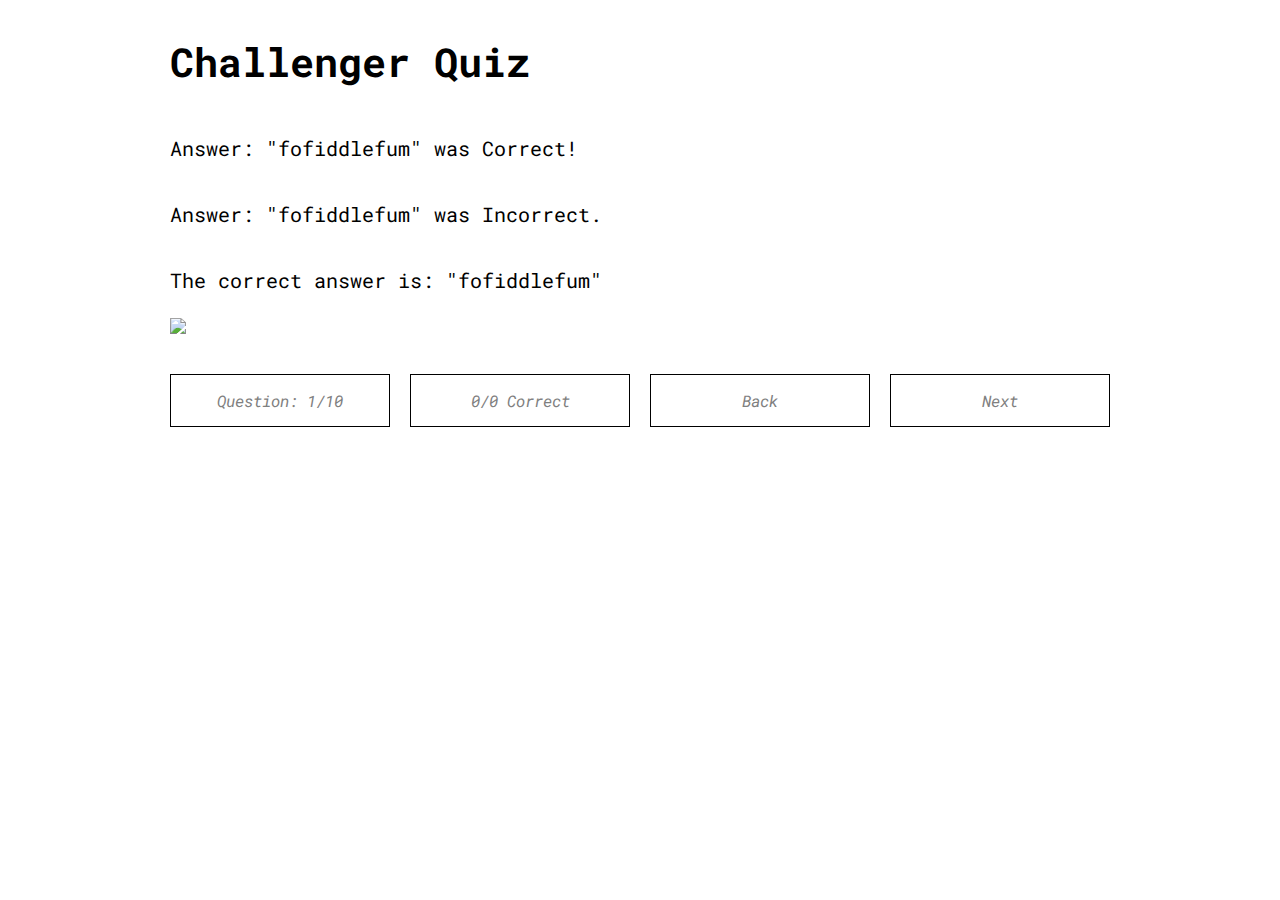
==== templates/answer1.html @ acd9bcec "creates html pages for questions and answers, adds responsive frame to css" ====
<!DOCTYPE html>
<html>
<head>
	<meta charset="utf-8">
    <meta name="viewport" content="width=device-width initial-scale=1">
	<title>Challenger Quiz</title>
 	<link rel="stylesheet" href="https://cdnjs.cloudflare.com/ajax/libs/normalize/4.2.0/normalize.min.css">
    <link href="https://fonts.googleapis.com/css?family=Roboto+Mono" rel="stylesheet">
    <link rel="stylesheet" href="../styles/float-grid.css" />
    <link rel="stylesheet" type="text/css" href="../styles/main.css">
</head>
<body>
    <header>
	    <div class="row">
	    	<div class="col-12">
	       		<h1>Challenger Quiz</h1>
       		</div>
	</header>
	<main>
		<div class="row">
	        <div class="solution js-solution col-12">
	        	<p>Answer: "<span>fofiddlefum</span>" was Correct!</p>
        	</div>
        	<div class="solution js-solution col-12">
	            <p>Answer: "<span>fofiddlefum</span>" was Incorrect.</p>
            </div>
            <div class="solution js-solution col-12">
	        	<p>The correct answer is: "<span>fofiddlefum</span>"</p>
	        </div>
			<div class="demon col-12">
				<img src="https://hothardware.com/ContentImages/NewsItem/39893/content/small_challenger_srt_hellcat.jpg">
			</div>
		</div>
    </main>
	 <footer>
	 	<div class="row footer">
	    	<div class="js-tracker tracker col-3">
	    		<p>Question: <span>1/10</span></p>
	    	</div>
	    	<div class="js-score score col-3">
	    		<p><span>0/0 </span>Correct</p>
	    	</div>
	    	<div class="js-back back col-3">
	    		<p><a href="questions1.html">Back</a></p>
	    	</div>
	    	<div class="js-next next col-3">
	    		<p><a href="questions2.html">Next</a></p>
	    	</div>
	    </div>
    </footer>
	<script
	  src="https://code.jquery.com/jquery-3.2.1.min.js"
	  integrity="sha256-hwg4gsxgFZhOsEEamdOYGBf13FyQuiTwlAQgxVSNgt4="
	  crossorigin="anonymous"></script>
    <script type="text/javascript" src="index.js"></script>
</body>
</html>
---- styles/float-grid.css ----
* {
  box-sizing: border-box;
}

/* Grid measurements:
 *
 *   960px wide including 12 gutters (half gutters on both edges)
 *
 *   60px columns (12)
 *   20px gutters (two half-gutters + 11 full gutters, so 12 total)
 *
 *
 *   For smaller screens, we always want 20px of padding on either side,
 *   so 960 + 20 + 20 => 1000px
 *
 **/
.row {
  max-width: 1000px;
  padding-left: 20px;
  padding-right: 20px;
  margin: 0 auto;
}

/* Clearfix */
.row::before,
.row::after {
  display: table;
  content: '';
}

.row::after {
  clear: both;
}

.col-3, .col-4, .col-6, .col-12 {
  float: left;

  /* Gutters:
   * Each column is padded by half-a-gutter on each side,
   *
   * Half a gutter is 10px, 10/960 (context) = 1.041666%
   *
   */
  padding-left: 1.04166666%;
  padding-right: 1.04166666%;
}

/* Mobile defaults */
.col-3, .col-4, .col-6, .col-12 {
  width: 100%;
}


/* Non-mobile, grid */
@media only screen and (min-width: 640px) {
  /* 3 columns, 3/12 in % */
  .col-3 {
    width: 25%;
  }

  /* 4 columns, 4/12 in % */
  .col-4 {
    width: 33.333333%;
  }

  /* 6 columns, 6/12 in % */
  .col-6 {
    width: 50%;
  }

  /* 12 columns, 12/12 in % */
  .col-12 {
    width: 100%;
  }
}
---- styles/main.css ----
* {
	box-sizing: border-box;
}

body {
	font-family: 'Roboto Mono', monospace;
	font-size: 20px;
}

.demon {
	margin-bottom: 20px;
}

.demon > img{
	width: 100%;
}

.p1{
	text-align: left;
}

.p2 {
	text-align: center;
}

.p3 {
	text-align: right;
}

.begin  > p:last-child {
	margin: 25px 0 25px 0;
	background-color: black;
	font-size: 24px;
	text-align: center;
	padding: 15px;
}

.begin > p > a {
	color: white;
	text-decoration: none;
}

.begin > p > a:hover {
	color: red;
	text-decoration: none;
}

.info, .info2 {
	border: 1px solid black;
	color: grey;
	font-style: italic;
	font-size: 18px;
	width: 100%;
	margin: 10px 0 10px 0;
	text-align: center;
}

.hidden {
	display: none;
}

.question {
	list-style: none;
	padding-left: 0;
	margin: 10px 0 15px 0;
	font-size: 20px

}

.answer {
	margin-bottom: 20px;
	border: 1px solid grey;
	padding: 20px;
	font-size: 18px;
}


.answer > label {
	margin-left: 10px;
}

.footer  p {
	border: 1px solid black;
	color: grey;	
	font-style: italic;
	font-size: 16px;
	margin: 15px 0 15px 0;
	width: 100%;
	text-align: center;
	padding: 15px;
}

.footer p  a {
	color: grey;
	text-decoration: none;
}

.footer p a:hover {
	color: red;
}

/*.solution p{
	border: 1px solid black;
	font-size: 18px;
	margin: 15px 0 15px 0;
	padding: 15px 0 15px 0;
	text-align: center;
}*/
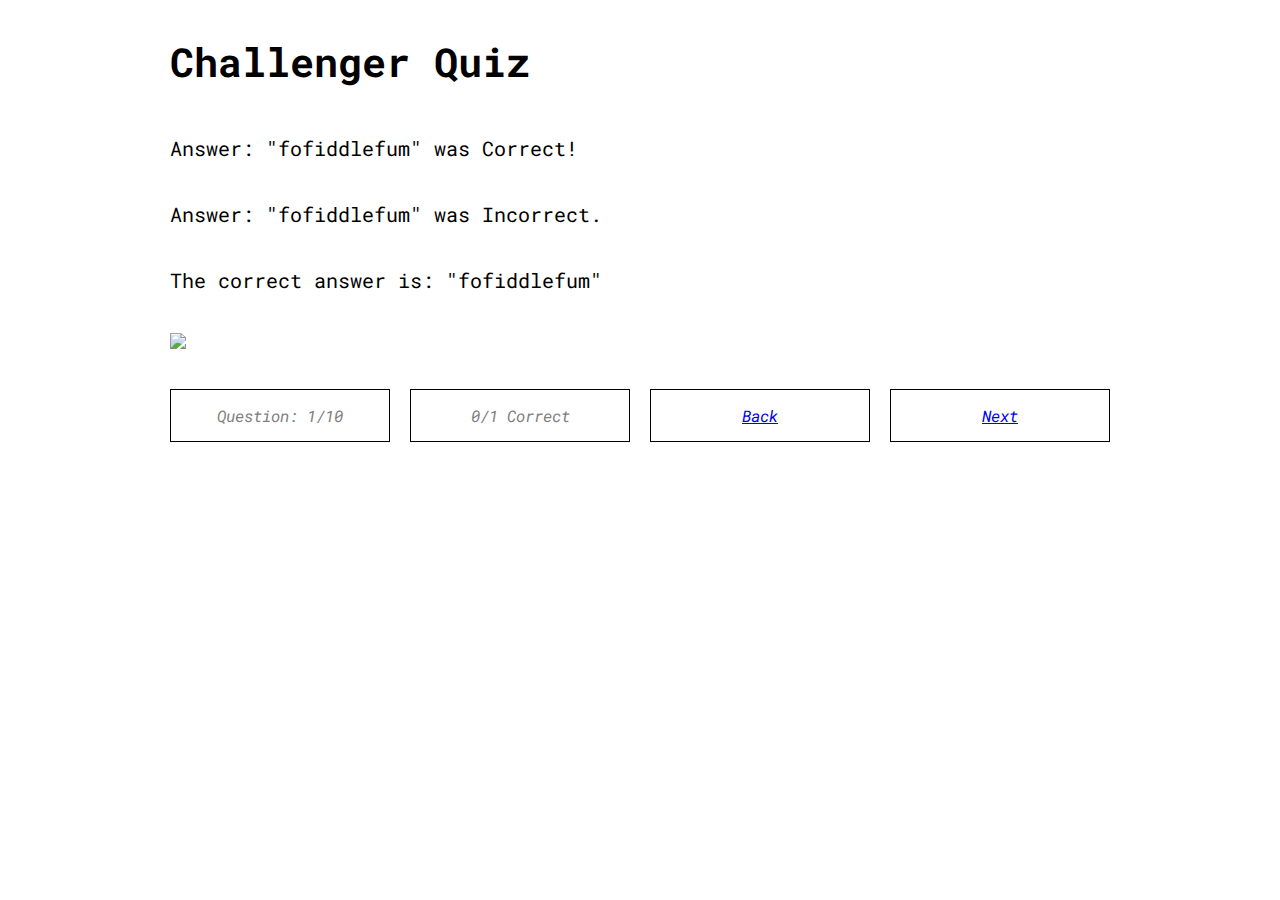
==== commit d944e7c8: "ready for mentor review" ====
--- a/templates/answer1.html
+++ b/templates/answer1.html
@@ -38,13 +38,13 @@
 	    		<p>Question: <span>1/10</span></p>
 	    	</div>
 	    	<div class="js-score score col-3">
-	    		<p><span>0/0 </span>Correct</p>
+	    		<p><span>0/1 </span>Correct</p>	
 	    	</div>
 	    	<div class="js-back back col-3">
-	    		<p><a href="questions1.html">Back</a></p>
+	    		<p><a href="questions/question1.html">Back</a></p>
 	    	</div>
 	    	<div class="js-next next col-3">
-	    		<p><a href="questions2.html">Next</a></p>
+	    		<p><a href="questions/question2.html">Next</a></p>
 	    	</div>
 	    </div>
     </footer>
--- a/styles/main.css
+++ b/styles/main.css
@@ -7,15 +7,12 @@
 	font-size: 20px;
 }
 
-.demon {
-	margin-bottom: 20px;
-}
-
-.demon > img{
+img {
+	margin: 20px auto 20px auto;
 	width: 100%;
 }
 
-.p1{
+.p1 {
 	text-align: left;
 }
 
@@ -27,22 +24,20 @@
 	text-align: right;
 }
 
-.begin  > p:last-child {
-	margin: 25px 0 25px 0;
-	background-color: black;
-	font-size: 24px;
-	text-align: center;
-	padding: 15px;
+.begin > p > button {
+	width: 100%;
+    background-color: black;
+    border: none;
+    color: white;
+    padding: 25px;
+    text-align: center;
+    text-decoration: none;
+    display: inline-block;
 }
 
-.begin > p > a {
-	color: white;
-	text-decoration: none;
-}
-
-.begin > p > a:hover {
+.begin > p > button:hover {
 	color: red;
-	text-decoration: none;
+	cursor: pointer;
 }
 
 .info, .info2 {
@@ -55,16 +50,16 @@
 	text-align: center;
 }
 
-.hidden {
-	display: none;
-}
-
 .question {
-	list-style: none;
 	padding-left: 0;
 	margin: 10px 0 15px 0;
 	font-size: 20px
+}
 
+.wrapUp {
+	padding-left: 0;
+	margin: 10px 0 10px 0;
+	font-size: 18px
 }
 
 .answer {
@@ -74,12 +69,23 @@
 	font-size: 18px;
 }
 
-
-.answer > label {
-	margin-left: 10px;
+ .solution-correct {
+ 	background-color: green;
+ 	color: white;
+ 	font-size: 24px;
+	text-align: center; 	
+	margin-top: 15px;
 }
 
-.footer  p {
+ .solution-wrong {
+ 	background-color: maroon;
+ 	color: white;
+ 	font-size: 24px;
+	text-align: center; 	
+	margin-top: 15px;
+}
+
+.footer p {
 	border: 1px solid black;
 	color: grey;	
 	font-style: italic;
@@ -90,20 +96,28 @@
 	padding: 15px;
 }
 
-.footer p  a {
-	color: grey;
-	text-decoration: none;
+.footer p button {
+    background-color: white;
+    border: none;
+    color: grey;
+    padding: 0;	
 }
 
-.footer p a:hover {
+.footer p button:hover {
 	color: red;
+	cursor: pointer;
 }
 
-/*.solution p{
+.finish p {
 	border: 1px solid black;
 	font-size: 18px;
 	margin: 15px 0 15px 0;
 	padding: 15px 0 15px 0;
 	text-align: center;
-}*/
+}
 
+.finish-score {
+	color: green;
+	font-style: italic;
+	font-size: 20px;
+}
